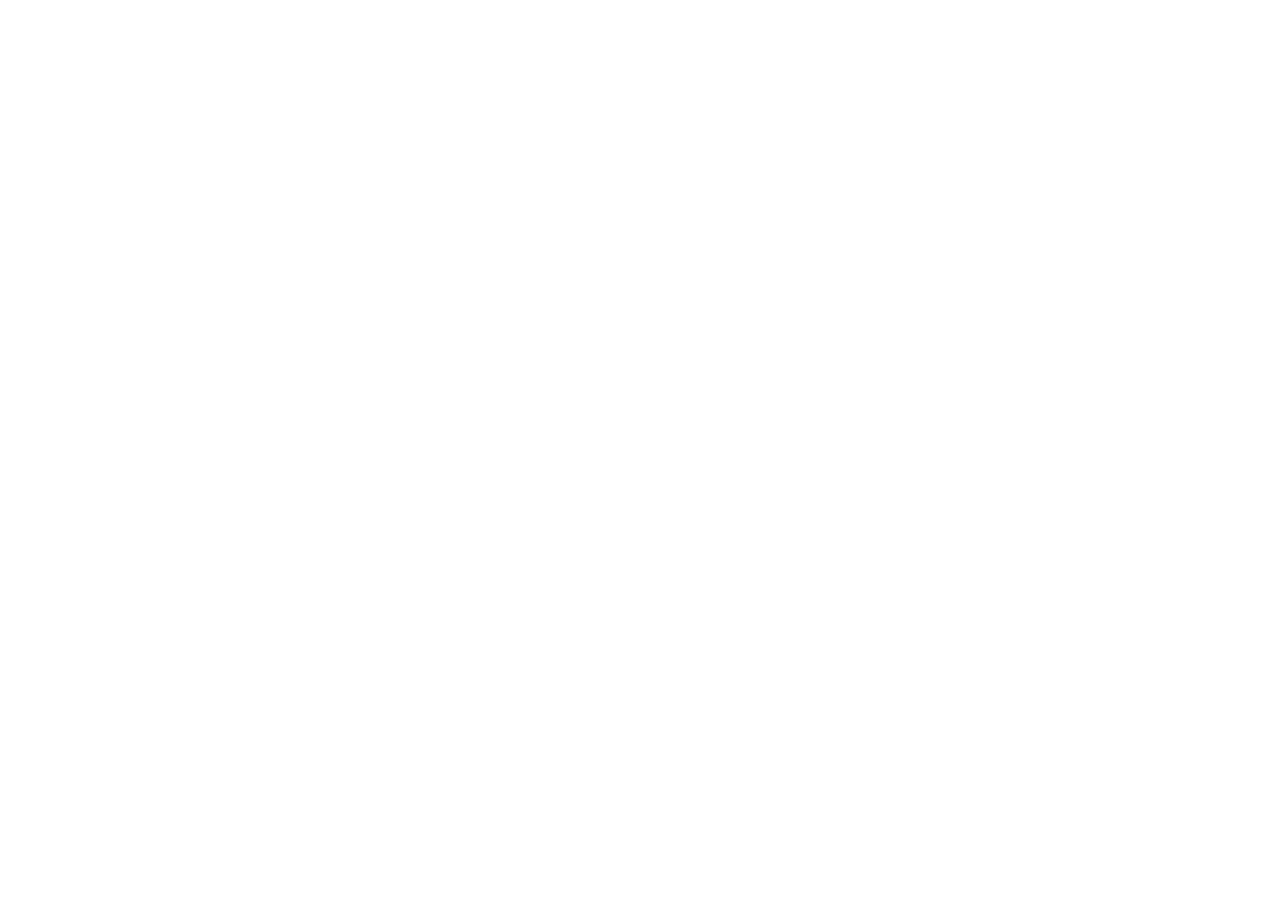
==== hmtl/index.html @ e8bb81ff "initial file setup/ wireframes" ====
<!DOCTYPE html>
<html lang="en">
<head>
    <meta charset="UTF-8">
    <meta name="viewport" content="width=device-width, initial-scale=1.0">
    <title>Document</title>
    <link rel="stylesheet" href="../css/style.css">
</head>
<body>
    <script src="../script/script.js"></script>
</body>
</html>
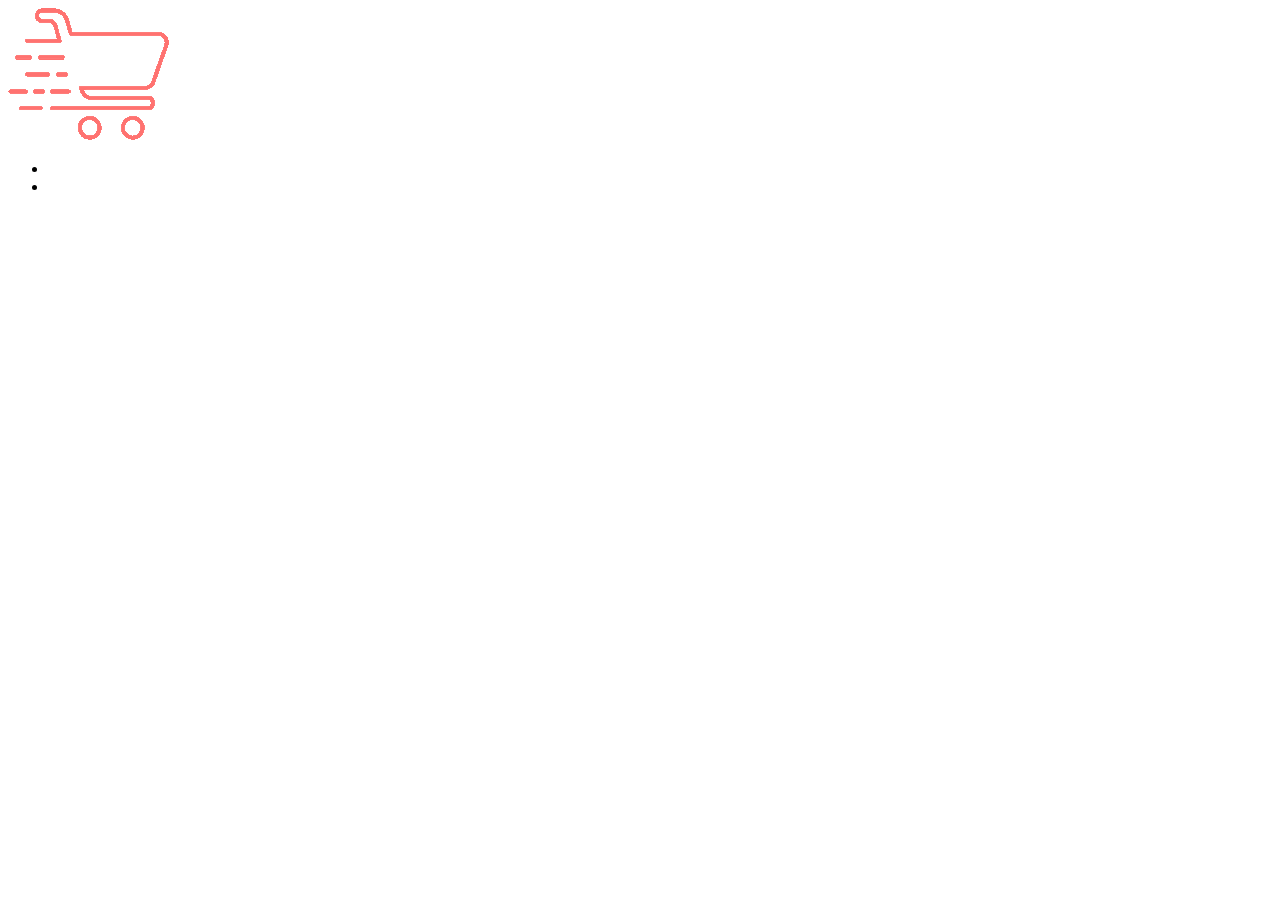
==== commit d911a7a3: "added header html/ added logo" ====
--- a/hmtl/index.html
+++ b/hmtl/index.html
@@ -7,6 +7,15 @@
     <link rel="stylesheet" href="../css/style.css">
 </head>
 <body>
+    <header>
+        <img src="../img/cart.png" alt="logo shoping cart">
+        <nav>
+            <ul>
+                <li><a href="./index.html"></a></li>
+                <li><a href="./addItem.html"></a></li>
+            </ul>
+        </nav>
+    </header>
     <script src="../script/script.js"></script>
 </body>
 </html>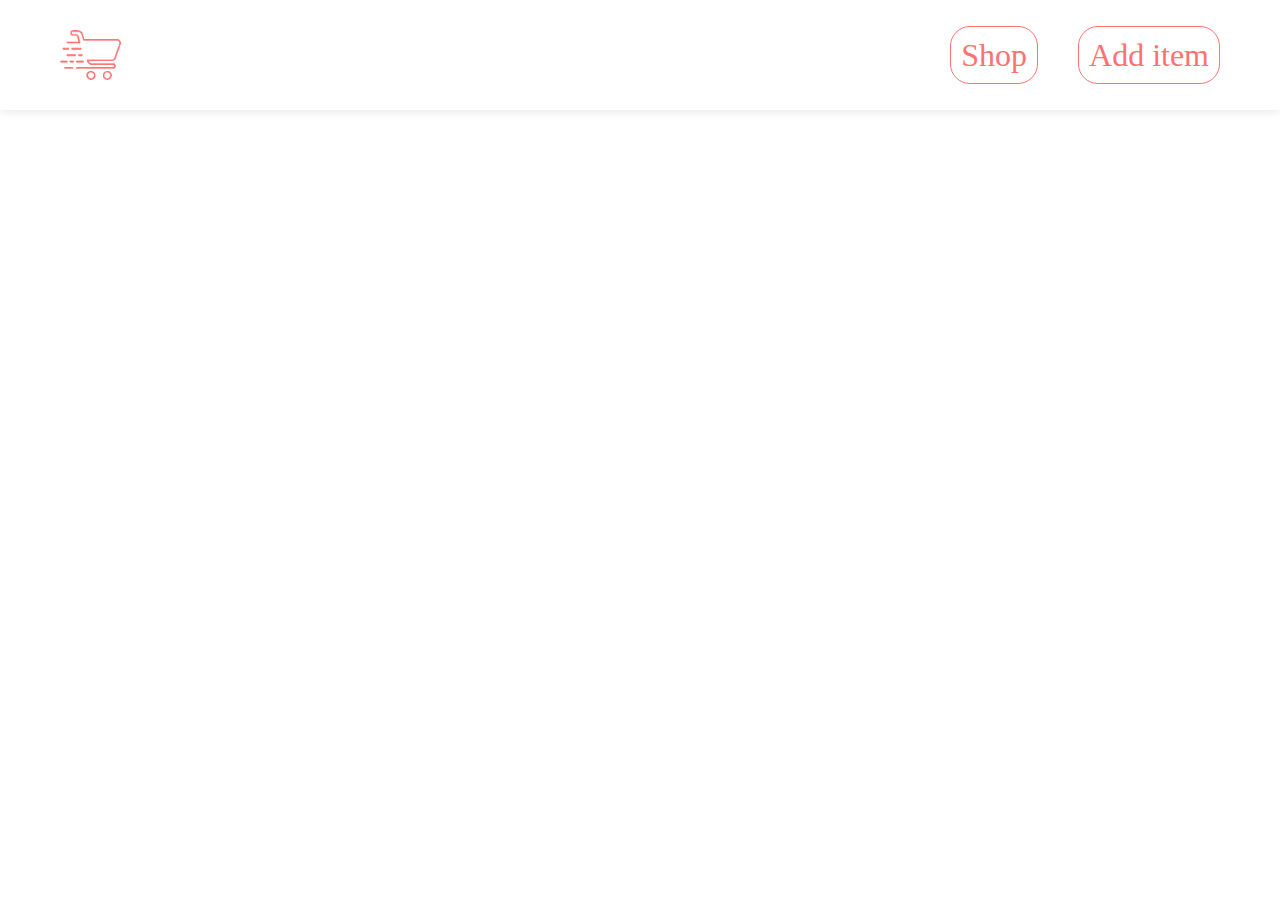
==== commit 59332fe4: "styled header" ====
--- a/hmtl/index.html
+++ b/hmtl/index.html
@@ -8,11 +8,11 @@
 </head>
 <body>
     <header>
-        <img src="../img/cart.png" alt="logo shoping cart">
+        <img src="../img/logo.png" alt="logo shoping cart" class="logo">
         <nav>
             <ul>
-                <li><a href="./index.html"></a></li>
-                <li><a href="./addItem.html"></a></li>
+                <li><a href="./index.html">Shop</a></li>
+                <li><a href="./addItem.html">Add item</a></li>
             </ul>
         </nav>
     </header>
--- a/css/style.css
+++ b/css/style.css
@@ -0,0 +1,44 @@
+body,
+* {
+    margin: 0;
+    box-sizing: border-box;
+    padding: 0;
+}
+
+header {
+    display: flex;
+    justify-content: space-between;
+    padding: 30px 60px;
+    box-shadow: 0px 1px 10px rgba(0, 0, 0, 0.1);
+    position: sticky;
+    z-index: 5;
+}
+
+header>.logo {
+    height: 50px;
+}
+
+header nav {
+    display: flex;
+    align-items: center;
+}
+
+header ul {
+    list-style: none;
+    display: flex;
+    align-items: center;
+    gap: 40px;
+}
+
+header a {
+    padding: 10px;
+    border: solid 1px;
+    border-radius: 20px;
+    text-decoration: none;
+    font-size: 2rem;
+    color: #FF7270;
+}
+
+header a:hover {
+    box-shadow: 0px 1px 10px rgba(0, 0, 0, 0.3);
+}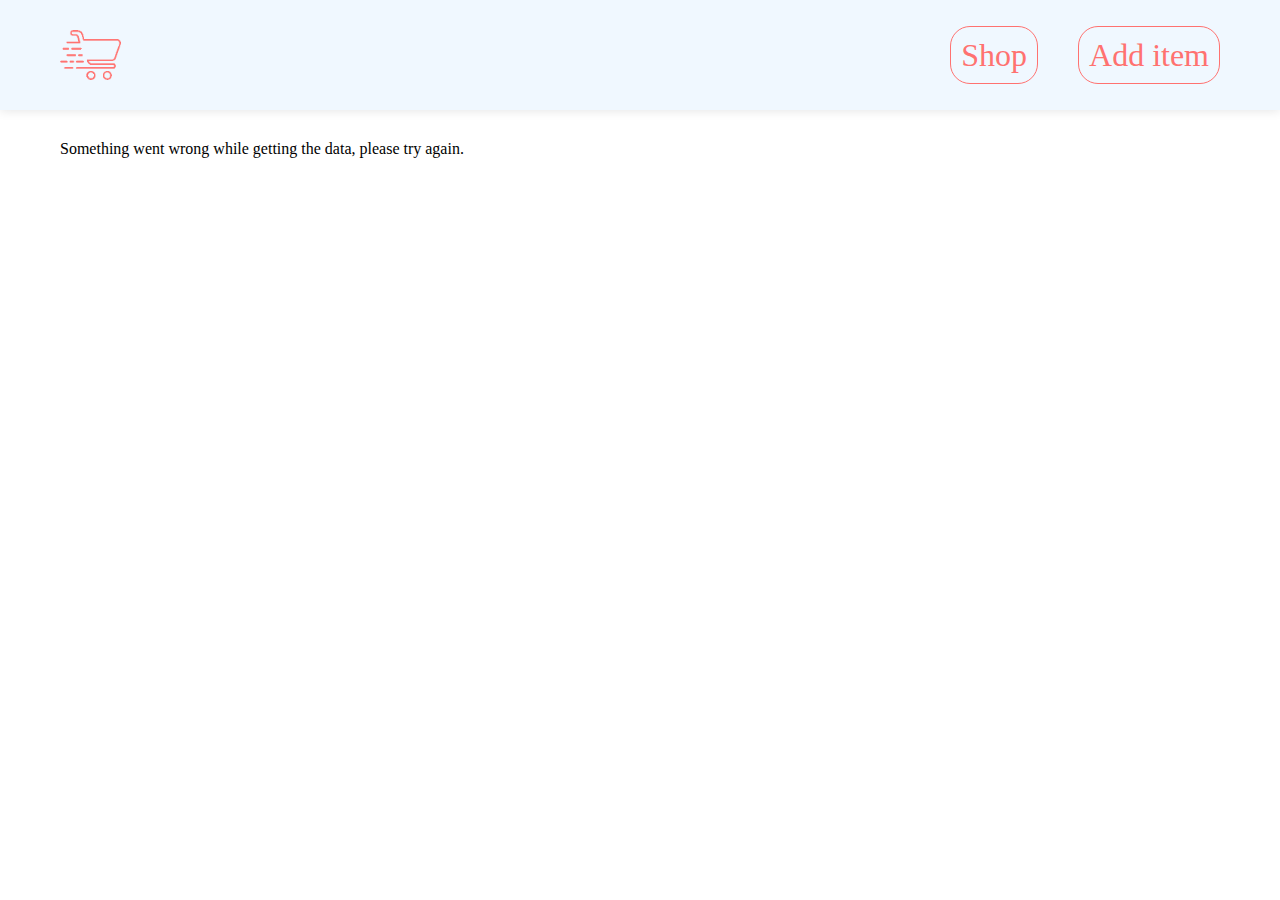
==== commit b793ed41: "refactored some functions to use as imports/ moved them to src" ====
--- a/hmtl/index.html
+++ b/hmtl/index.html
@@ -16,6 +16,7 @@
             </ul>
         </nav>
     </header>
-    <script src="../script/script.js"></script>
+    <main id="main"></main>
+    <script type="module" src="../script/script.js"></script>
 </body>
 </html>--- a/css/style.css
+++ b/css/style.css
@@ -11,6 +11,8 @@
     padding: 30px 60px;
     box-shadow: 0px 1px 10px rgba(0, 0, 0, 0.1);
     position: sticky;
+    top: 0;
+    background-color: aliceblue;
     z-index: 5;
 }
 
@@ -41,4 +43,117 @@
 
 header a:hover {
     box-shadow: 0px 1px 10px rgba(0, 0, 0, 0.3);
+}
+
+main {
+    padding: 30px 60px;
+}
+
+.items-wrapper {
+    display: grid;
+    justify-content: center;
+    width: 100%;
+    grid-template-columns: repeat(3, 1fr);
+    gap: 20px;
+}
+
+.item-wrapper {
+    display: flex;
+    flex-direction: column;
+    margin: auto;
+    border-radius: 15px;
+    box-shadow: 0px 1px 10px rgba(0, 0, 0, 0.3);
+    width: 400px;
+    transition: 0.3s;
+}
+
+.item-wrapper:hover {
+    box-shadow: 0px 1px 10px rgba(0, 0, 0, 1);
+    cursor: pointer;
+    scale: 1.1;
+}
+
+.item-wrapper img {
+    border-radius: 15px 15px 0 0;
+    border-bottom: 1px solid rgba(0, 0, 0, 0.1);
+    border-right: none;
+    width: 100%;
+    height: 300px;
+}
+
+.item-text-wrapper {
+    padding: 10px;
+    display: flex;
+    justify-content: space-between;
+    align-items: center;
+    background-color: aliceblue;
+    border-radius: 0 0 15px 15px;
+    font-size: 1.4rem;
+}
+
+@media screen and (max-width: 1350px) {
+    .items-wrapper {
+        grid-template-columns: repeat(2, 1fr);
+    }
+}
+
+@media screen and (max-width: 960px) {
+    .items-wrapper {
+        display: flex;
+        flex-direction: column;
+    }
+
+    .item-wrapper {
+        display: flex;
+        flex-direction: row;
+        width: 100%;
+    }
+
+    .item-wrapper img {
+        border-radius: 15px 0 0 15px;
+        border-right: 1px solid rgba(0, 0, 0, 0.1);
+        border-bottom: none;
+        width: 300px;
+        height: 300px;
+    }
+
+    .item-text-wrapper {
+        border-radius: 0 15px 15px 0;
+        width: 100%;
+        display: flex;
+        flex-direction: column;
+        justify-content: space-around;
+        text-align: center;
+        font-size: 2rem;
+    }
+}
+
+@media screen and (max-width: 740px) {
+    main,
+    header {
+        padding: 30px 10px;
+    }
+}
+
+@media screen and (max-width: 540px) {
+    body{
+        min-width: 400px;
+    }
+    
+    header {
+        min-width: 380px;
+    }
+
+    .item-wrapper {
+        min-width: 380px;
+    }
+
+    .item-text-wrapper {
+        font-size: 1.5rem;
+    }
+
+    .item-wrapper img {
+        width: 200px;
+        height: 200px;
+    }
 }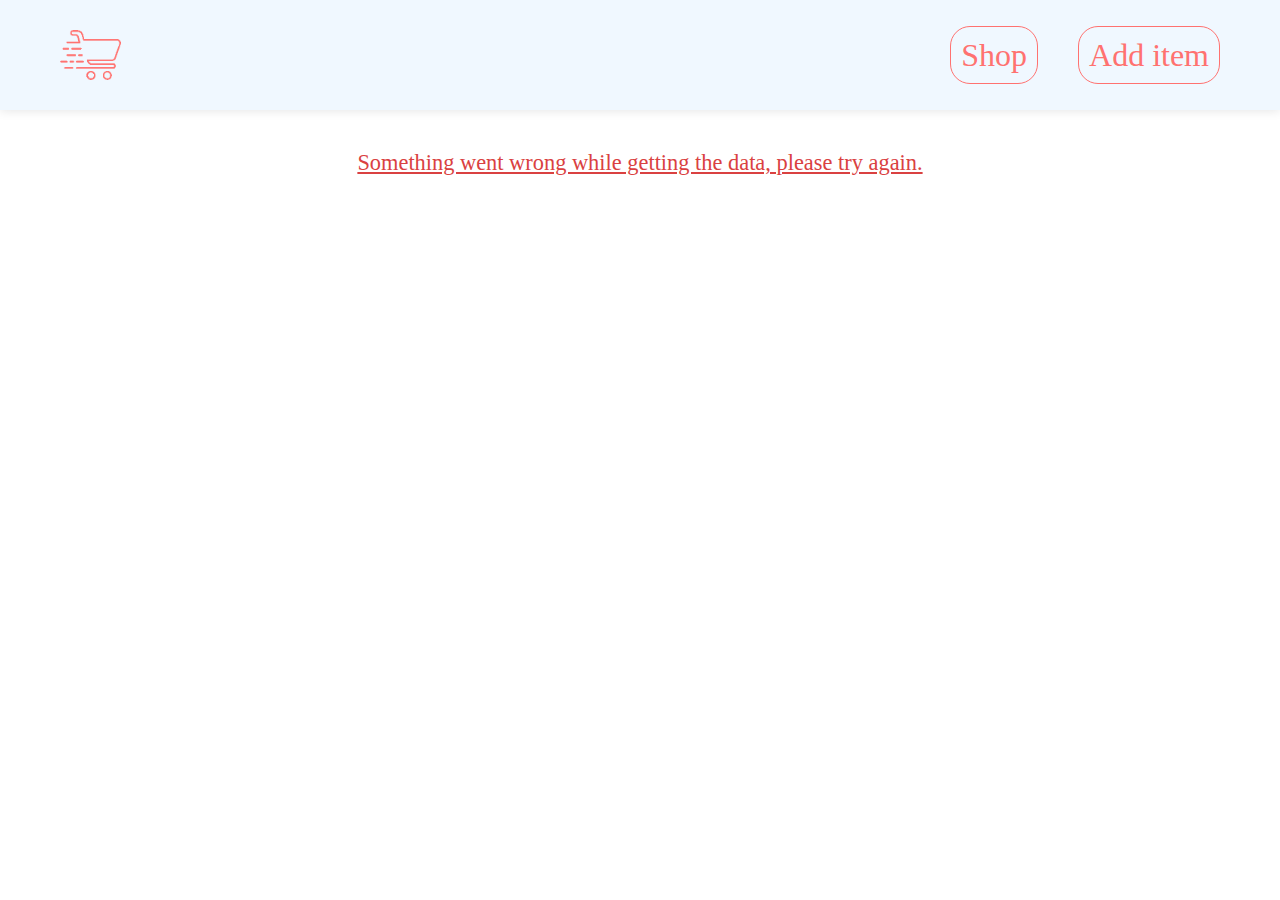
==== commit 54ab08f0: "final touches/ added sort to main view" ====
--- a/hmtl/index.html
+++ b/hmtl/index.html
@@ -1,11 +1,13 @@
 <!DOCTYPE html>
 <html lang="en">
+
 <head>
     <meta charset="UTF-8">
     <meta name="viewport" content="width=device-width, initial-scale=1.0">
     <title>Document</title>
     <link rel="stylesheet" href="../css/style.css">
 </head>
+
 <body>
     <header>
         <img src="../img/logo.png" alt="logo shoping cart" class="logo">
@@ -19,4 +21,5 @@
     <main id="main"></main>
     <script type="module" src="../script/script.js"></script>
 </body>
+
 </html>--- a/css/style.css
+++ b/css/style.css
@@ -49,6 +49,22 @@
     padding: 30px 60px;
 }
 
+.message {
+    text-align: center;
+    font-size: 1.4rem;
+    text-decoration: underline;
+    padding: 10px;
+}
+
+.success {
+    border-color: rgb(1, 233, 1);
+    color: green;
+}
+
+.error {
+    color: rgb(218, 65, 65);
+}
+
 .items-wrapper {
     display: grid;
     justify-content: center;
@@ -79,6 +95,7 @@
     border-right: none;
     width: 100%;
     height: 300px;
+    object-fit: cover;
 }
 
 .item-text-wrapper {
@@ -129,6 +146,7 @@
 }
 
 @media screen and (max-width: 740px) {
+
     main,
     header {
         padding: 30px 10px;
@@ -136,10 +154,10 @@
 }
 
 @media screen and (max-width: 540px) {
-    body{
+    body {
         min-width: 400px;
     }
-    
+
     header {
         min-width: 380px;
     }
